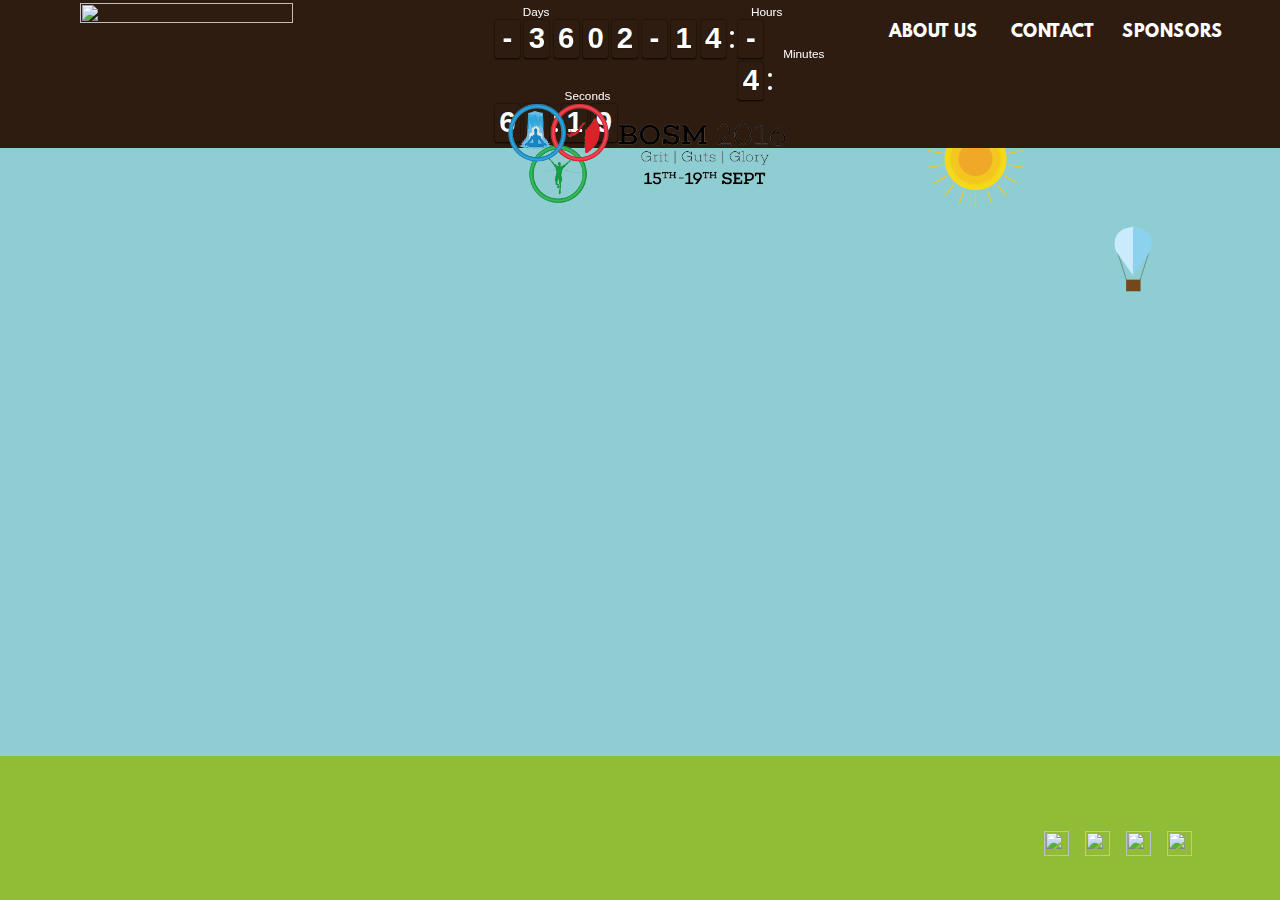
==== index.html @ 1c095a3c "compressing page data" ====
<html>

<head>
    <title>
        BOSM 2016 | GRIT GUT GLORY | BITS Pilani
    </title>

          
    <meta name="description" content="">
    <meta name="viewport" content="width=device-width">

    <meta name="robots" content="index, follow">
    <meta name="googlebot" content="index, follow">
    <meta http-equiv="content-language" content="EN">
    <meta name="copyright" content="Copyright © 2016 Department Of Visual Media, BITS Pilani">
    <meta name="author" content="Department Of Visual Media, BITS Pilani">
    <meta name="email" content="dvm@bits-bits.org">
    <meta name="rating" content="general">
    <meta name="distribution" content="Global">
    <meta name="revisit-after" content="2 days">

    <meta property="og:title" content="BOSM 2016 | International Sports Festival |BITS Pilani">
    <meta property="og:site_name" content="BOSM Intro">
    <meta property="og:url" content="http://www.bits-bosm.org/">
    <meta property="og:description" content="With the last year's edition
    witnessing phenomenal participation from colleges both from India and abroad,
    the 31st edition guarantees excitement well supplemented by floodlit matches
    in the evening and the unbridled enthusiasm of the crowds for highly
    competitive track and off-track events, in the true spirit of sportsmanship
    and camaraderie. 15th September - 19th September. BOSM 2016. Come, battle it
    out, with grit and guts, in pursuit of glory.">
    <meta property="og:image" content="http://www.bits-bosm.org/img/facebook32c.png">
    <meta property="og:type" content="website">


    <link rel="stylesheet" href="./css/style.css">
    <link rel="stylesheet" href="./css/flipclock.css">
    <link rel="shortcut icon" href="./img/favicon.ico" />
    <script type="text/javascript" src="./js/phaser.min.js"></script>
    <script type="text/javascript" src="https://cdnjs.cloudflare.com/ajax/libs/jquery/2.2.3/jquery.min.js"></script>
    <script type="text/javascript" src="./js/flipclock.min.js"></script>
</head>

<body>
    <div id="pageWrap">
        <div id="header">

            <div id="logoNav">
                <img id="logoWhite" src="./img/logoWhite.png">
            </div>
            <div id="countdown">
                <div id="clockWrap">
                    <div id="clock"></div>
                </div>
            </div>
            <div id="nav">
                <div id="about">
                    <p>ABOUT US</p>
                </div>
                <div id="contact">
                    <p>CONTACT</p>
                </div>
                <div id="sponsors">
                    <p>SPONSORS</p>
                </div>
            </div>


        </div>


        <div id="logoWrap">
            <img id="logo" src="./img/logo.png" alt="">
        </div>

        <img id="balloon" src="./img/balloon.svg" alt="">
        <div id="game">
        </div>
        <div id="bottomCover">
            <iframe id="fblike" src="https://www.facebook.com/plugins/like.php?href=https%3A%2F%2Fwww.facebook.com%2Fbosmbitspilani&amp;
            width=200&amp;layout=button_count&amp;action=like&amp;show_faces=false&amp;share=false&amp;
            height=21" scrolling="no" frameborder="0" id="fblike" allowTransparency="true"></iframe>

            <div id="social">
                <a href="http://bits-bosm.org/2015" target="_blank"><img id="bosm15" src="./img/bosm15white.png" onmouseover="this.src='./img/bosm15c.png'" onmouseout="this.src='./img/bosm15white.png'"></a>
                <a href="http://www.youtube.com/user/bitsbosm" target="_blank"><img id="yout" src="./img/youtube32.png" onmouseover="this.src='./img/youtube32c.png'" onmouseout="this.src='./img/youtube32.png'"></a>
                <a href="https://twitter.com/BOSM_BITSPilani" target="_blank"><img id="twt" src="./img/twitter32.png" onmouseover="this.src='./img/twitter32c.png'" onmouseout="this.src='./img/twitter32.png'"></a>
                <a href="https://www.facebook.com/bosmbitspilani" target="_blank"><img id="fb" src="./img/facebook32.png" onmouseover="this.src='./img/facebook32c.png'" onmouseout="this.src='./img/facebook32.png'"></a>
            </div>

        </div>
        <img id="sun" src="./img/sun.png" alt="">

    </div>




    <div id="contentWrap">
        <div class="back"></div>
        <div class="centerDiv">
            <div class="close">X</div>
            <div id="headWrap">
                <div id="headTitle">

                </div>
            </div>
            <div class="textArea">
                <div class="textWrap">
                </div>
            </div>
        </div>
    </div>
    <!-- <img id="timer" src="./img/timer.svg" alt=""> -->
    <script>
        // $("#contentWrap").hide();
        $("#about").click(function() {
            $("#headTitle").html("ABOUT US");
            $(".textWrap").html(' <h4 style="text-align:center;">"Courage is not the absence of fear. It is being afraid but being able to control that fear so that you are able to perform at your highest ability. That\'s what makes a champion."</h4> Because champions rise, champions fall, rise again, win it all. It is not about winning, it is about taking part and becoming your own potential.<br><br>The BITS Open Sports Meet, or BOSM, as all know it, is one of the largest student managed Sports fests of the country.<br>The four-day festival encompasses everything about sports.<br><br>Aimed at providing a platform to colleges from all over India to showcase their talents, promoting healthy competition, it gives attendees an opportunity to take part in a variety of sports and events.<br><br>With the last year\'s edition witnessing phenomenal participation from colleges both from India and abroad, the 31st edition guarantees excitement well supplemented by floodlit matches in the evening and the unbridled enthusiasm of the crowds for highly competitive track and off-track events, in the true spirit of sportsmanship and camaraderie.<br><br> 15th September - 19th September. BOSM 2016.<br><br>Come, battle it out, with grit and guts, in pursuit of glory.');
            $("#contentWrap").addClass('visible');
            $("#pageWrap").addClass('blur');
            $("#contentWrap .centerDiv").animate({
                top: '52%'
            }, 500);
        });

        $("#contact").click(function() {
            $("#headTitle").html("CONTACT");

            $("#contentWrap").addClass('visible');
            $(".textWrap").html('<ul class="subcategory"><li><b>For Correspondence and Registration</b><br>Karthik Maddipoti<br>+91-8094040555<br>pcr@bits-bosm.org</li><li><b>Sports Secretary</b><br>Zalak Shah<br>+91-8239823200<br>sportssecretary@bits-bosm.org</li></ul><ul class="subcategory"><li><b>For Scheduling and Events</b><br>Viraj Gandotra<br>+91-7728834719 <br>controls@bits-bosm.org</li><li><b>Joint Sports Secretary</b><br>Aditya Joshi<br>+91-9783099689<br>joshi@bits-bosm.org</li></ul><ul class="subcategory"><li><b>For Reception and Accommodation:</b><br>Shonhit Trehan<br>+91-8503855851<br>recnacc@bits-bosm.org</li><li><b>Joint Sports Secretary</b><br>Rushil Handa<br>+91-8107134586<br>rushil@bits-bosm.org </li></ul><ul class="subcategory"><li><b>For Sponsorship and Marketing</b><br>Arnav Anand<br>+91-9929014797<br>sponsorship@bits-bosm.org</li><li><b>Joint Sports Secretary</b><br>Malvika Paliwal<br>+91-7737801664<br>malvika@bits-bosm.org</li></ul><ul class="subcategory"><li><b>For Website Related Queries</b><br>webmaster@bits-bosm.org</li></ul>');
            $("#pageWrap").addClass('blur');
            $("#contentWrap .centerDiv").animate({
                top: '52%'
            }, 500);
        });



        $("#sponsors").click(function() {
            $("#headTitle").html("SPONSORS");

            $("#contentWrap").addClass('visible');
            $(".textWrap").html('<br><h4><a href="./BOSM Brochure-2016.pdf" target="_blank">Click to view Brochure of BOSM 2016</a></h4><br><a href="./BOSM Brochure-2016.pdf#page=23" target="_blank">Click to view Previous Sponsors</a>');
            $("#pageWrap").addClass('blur');
            $("#contentWrap .centerDiv").animate({
                top: '52%'
            }, 500);
        });
        $(".close,.back").click(function() {

            $(".centerDiv").animate({
                top: '50%',
            }, 500);
            setTimeout(function() {
                $("#contentWrap").removeClass('visible');
            }, 500);
            $("#pageWrap").removeClass('blur');

        })
    </script>

    <script src="./js/game.js"></script>
    <!-- <script src="./js/timer.js"></script> -->
    <script>
        var clock;

        $(document).ready(function() {
            var currentDate = new Date();
            var futureDate = new Date(2016, 8, 15);
            var diff = futureDate.getTime() / 1000 - currentDate.getTime() / 1000;
            clock = $('#clock').FlipClock(diff, {
                clockFace: 'DailyCounter',
                countdown: true
            });
        });
    </script>
</body>

</html>
---- css/style.css ----
@font-face {
    font-family: Lato;
    src: url(./Lato-Regular.ttf);
}
@font-face {
    font-family: League-Spartan;
    src: url(./leaguespartan-bold.ttf);
}
body {
    margin: 0;
    background-color: #8ECDD2;
    /* background-image: url(../img/ground.svg); */
    /* background-size:100vw 100vh; */
    
    overflow-x: hidden;
    background-repeat: no-repeat;
    /* background-origin: padding-box; */
    
    background-position: center top;
}
img {
    position: absolute;
    /* width:100%; */
}
a {
    text-decoration: none;
    color: black;
}
canvas {
    margin: 0;
}
#header {
    /* background: url(../img/timer.svg);
	background-position: center top;
	background-size: cover; */
    
    position: absolute;
    /* display:inline; */
    
    z-index: 21;
    top: 0;
    left: 0;
    display: block;
    width: 100%;
    /* padding: 10px 20px; */
    
    margin: 0;
    padding: 0.7em 0;
    background: rgb(47, 28, 16);
    /* background-image:url(../img/screws.svg); */
    
    background-repeat: no-repeat;
    background-position: center center;
    /* background- */
    /* height:auto; */
}
#logoNav {
    position: absolute;
    left: 5em;
    top: 0px;
    margin: 3px 0;
    width: 213px;
}
#logoWhite {
    width: 100%;
    position: relative;
    float: left;
    /* margin: 0 auto; */
    
    display: block;
    /* padding-top:22px; */
}
#logoWrap {
    position: absolute;
    top: 10%;
    width: 100vw;
    left: 0;
}
#logo {
    position: relative;
    display: block;
    margin: 0 auto;
    left: 0;
    z-index: 100;
    width: 300px;
}
#pageWrap {
    transition: filter 0.4s;
    -webkit-transition: -webkit-filter 0.4s;
    -moz-transition: -moz-filter 0.4s;
    -o-transition: -o-filter 0.4s;
}
.blur {
    -webkit-filter: blur(1.1px);
}
#contentWrap {
    opacity: 0;
    top: 0;
    left: 0;
    display: block;
    z-index: 1000;
    /* position: absolute; */
    /* background:rgba(0,0,0,0.5); */
    
    height: 100%;
    /* 
	transition: all 0.2s;
	-webkit-transition: all 0.2s;
	-moz-transition: all 0.2s;
	-o-transition: all 0.2s; */
    /* position: ; */
}
.visible {
    opacity: 1 !important;
}
.back {
    position: absolute;
    top: 0;
    left: 0;
    z-index: 100;
    width: 100vw;
    height: 100vh;
    background: rgba(0, 0, 0, 0.5);
}
.centerDiv {
    position: relative;
    top: 50%;
    opacity: 0.9;
    transform: translateY(-50%);
    -webkit-transform: translateY(-50%);
    -moz-transform: translateY(-50%);
    -ms-transform: translateY(-50%);
    -o-transform: translateY(-50%);
    background: whitesmoke;
    width: 60%;
    height: 70%;
    margin: 0 auto;
    box-shadow: 0 0 20px 1px black;
    z-index: 100;
    /* overflow-y:scroll; */
}
#contentWrap p {
    z-index: 100;
}
#headWrap {
    height: 15%;
    width: 100%;
    background: rgb(221, 79, 78);
    /* #FF7273; */
}
#headTitle {
    display: block;
    position: relative;
    text-align: center;
    top: 33%;
    font-family: League-Spartan, sans-serif;
    color: white;
    font-size: 1.25em;
    /* text-shadow: 20px 10px 10px white; */
}
.close {
    cursor: pointer;
    position: absolute;
    font-family: Lato, sans-serif;
    color: white;
    font-weight: bold;
    top: -6%;
    /* font-size:1.15em; */
    
    right: 0.5%;
    text-shadow: 0 0 5px black;
}
.textArea {
    position: relative;
    overflow-y: scroll;
    height: 70%;
}
.textWrap {
    position: absolute;
    width: 85%;
    left: 8%;
    overflow: hidden;
    font-family: Lato, sans-serif;
    text-align: center;
}
.subcategory {
    list-style-type: none;
    margin-bottom: 10px;
    padding: 0;
}
.subcategory li {
    float: right;
    margin-right: 2%;
    width: 45%;
    margin-left: 3%;
    margin-bottom: 15px;
}
/* #textWrap h3{
	text-align:center;
}

#textWrap p{
	text-align:left;
} */

#nav {
    position: absolute;
    top: 0;
    padding: 0em 0;
    right: 3em;
    margin: 0;
    height: 100%;
    width: 28%;
}
#nav div {
    cursor: pointer;
    display: inline;
    /* border-radius:2px; */
    
    float: left;
    font-family: League-Spartan, sans-serif;
    color: white;
    vertical-align: middle;
    /* padding:0.2em 1em; */
    
    margin: 14px 0;
    transition: background 0.3s, color 0.3s;
    width: 33.33%;
    text-align: center;
}
#nav div p {
    margin: 8.5px 5px;
}
#nav div:hover {
    background: white;
    color: rgb(47, 28, 16);
    /* box-shadow:0 0 5px 2px rgb(47, 28, 16) inset ; */
}
#countdown {
    width: 100vw;
}
#clockWrap {
    width: 50%;
    margin: 0 auto;
}
#clock {
    /* display:block; */
    /* 
	width:0vw;
	position: relative; */
    
    margin: 0 auto;
    zoom: 0.42;
    top: 17px;
    width: 700.930053710938px;
    /* margin:0 auto; */
    /* left:9%; */
    /* background:#333; */
}
/* #countdown canvas{
	width:180px;
	background:url(../img/screws.svg);
	padding: 0 3px;
	display:block;
	position: relative;
	margin:0 auto;
} */

#game {
    position: absolute;
    bottom: 10%;
    left: 0;
    width: 100vw;
    height: auto;
    z-index: 10;
}
#bottomCover {
    position: absolute;
    bottom: 0;
    width: 100vw;
    height: 16%;
    background: #91BC36;
    /* z-index:-1; */
}
/* 

 #timer{
	width:100vw;
	top:-1%;
	left:0;
	z-index:20;
} 
 */

#sun {
    right: 20%;
    top: 12%;
    /* width: 8%; */
    z-index: 20;
    transform-origin: 50% 50%;
    -webkit-transform-origin: 50% 50%;
    -moz-transform-origin: 50% 50%;
    -o-transform-origin: 50% 50%;
    -ms-transform-origin: 50% 50%;
    -ms-animation: rotate 20s linear infinite;
    -webkit-animation: rotate 20s linear infinite;
    -moz-animation: rotate 20s linear infinite;
    -o-animation: rotate 20s linear infinite;
    animation: rotate 20s linear infinite;
    -ms-animation: rotate 20s linear infinite;
}
.lowerZ {
    ;
}
@keyframes rotate {
    0% {
        transform: rotate(0deg);
    }
    100% {
        transform: rotate(360deg);
    }
}
@-webkit-keyframes rotate {
    0% {
        -webkit-transform: rotate(0deg);
    }
    100% {
        -webkit-transform: rotate(360deg);
    }
}
@-moz-keyframes rotate {
    0% {
        -moz-transform: rotate(0deg);
    }
    100% {
        -moz-transform: rotate(360deg);
    }
}
@-o-keyframes rotate {
    0% {
        -o-transform: rotate(0deg);
    }
    100% {
        -o-transform: rotate(360deg);
    }
}
@-ms-keyframes rotate {
    0% {
        -ms-transform: rotate(0deg);
    }
    100% {
        -ms-transform: rotate(360deg);
    }
}
#balloon {
    width: 3%;
    right: 10%;
    top: 25%;
    z-index: 50;
}
.textArea::-webkit-scrollbar {
    width: 5px;
    height: 5px;
}
.textArea::-webkit-scrollbar-button {
    width: 19px;
    height: 19px;
}
.textArea::-webkit-scrollbar-thumb {
    background: #dd4f4e;
    border: 0px none #ffffff;
    /* border-radius: 87px; */
}
.textArea::-webkit-scrollbar-thumb:hover {
    background: #ffffff;
}
.textArea::-webkit-scrollbar-thumb:active {
    background: #000000;
}
.textArea::-webkit-scrollbar-track {
    background: #f8eded;
    border: 0px none #ffffff;
    /* border-radius: 13px; */
}
.textArea::-webkit-scrollbar-track:hover {
    background: #666666;
}
.textArea::-webkit-scrollbar-track:active {
    background: #333333;
}
.textArea::-webkit-scrollbar-corner {
    background: transparent;
}
#fblike {
    position: relative;
    /* bottom: 18px; */
    
    z-index: 20;
    width: 85px;
    height: 21px;
    float: left;
    left: 5%;
    top: 53%;
}
#social {
    width: 180px;
    position: relative;
    right: 5%;
    float: right;
    height: 40px;
    top: 52%;
}
#social img {
    float: left;
    position: relative !important;
    z-index: 100;
    margin: 0 8px;
    height: 25px;
    -webkit-transition: -webkit-transform 0.8s;
    transition: transform 0.8s;
}
#social img:hover {
    -webkit-transform: scale(1.1, 1.1);
    transform: scale(1.1, 1.1);
}
@media screen and (max-width: 940px) {
    #header {
        background-position: 50% -20%;
    }
    #nav {
        position: relative;
        right: 0;
        left: 10%;
        width: 80%;
    }
    #logoNav {
        display: none;
    }
    #sun {
        top: 23%;
        width: 68px;
        height: auto;
    }
    #balloon {
        width: 27px;
        height: auto;
    }
    #logoWrap {
        top: 20%;
        width: 100vw;
        left: 0;
    }
    #logo {
        position: relative;
        display: block;
        margin: 0 auto;
        left: 0;
    }
}
@media screen and (max-width: 500px) {
    .subcategory li {
        width: 94%;
        margin-right: 3%;
        margin-left: 3%;
    }
    #sun {
        top: 21%;
        right: 13%;
    }
    #balloon {
        top: 35%;
    }
}
@media screen and (max-width: 700px) {
    #sun {
        display: none;
    }
}
@media screen and (max-width: 550px) {
    #clock {
        zoom: 0.3;
    }
}
@media screen and (max-width: 350px) {
    #nav div {
        font-size: 13px;
    }
}
---- css/flipclock.css ----
/* Get the bourbon mixin from http://bourbon.io */
/* Reset */
.flip-clock-wrapper * {
    -webkit-box-sizing: border-box;
    -moz-box-sizing: border-box;
    -ms-box-sizing: border-box;
    -o-box-sizing: border-box;
    box-sizing: border-box;
    -webkit-backface-visibility: hidden;
    -moz-backface-visibility: hidden;
    -ms-backface-visibility: hidden;
    -o-backface-visibility: hidden;
    backface-visibility: hidden;
}

.flip-clock-wrapper a {
  cursor: pointer;
  text-decoration: none;
  color: #ccc; }

.flip-clock-wrapper a:hover {
  color: #fff; }

.flip-clock-wrapper ul {
  list-style: none; }

.flip-clock-wrapper.clearfix:before,
.flip-clock-wrapper.clearfix:after {
  content: " ";
  display: table; }

.flip-clock-wrapper.clearfix:after {
  clear: both; }

.flip-clock-wrapper.clearfix {
  *zoom: 1; }

/* Main */
.flip-clock-wrapper {
  font: normal 11px "Helvetica Neue", Helvetica, sans-serif;
  -webkit-user-select: none; }

.flip-clock-meridium {
  background: none !important;
  box-shadow: 0 0 0 !important;
  font-size: 36px !important; }

.flip-clock-meridium a { color: #313333; }

.flip-clock-wrapper {
  text-align: center;
  position: relative;
  width: 100%;
  margin: 1em;
}

.flip-clock-wrapper:before,
.flip-clock-wrapper:after {
    content: " "; /* 1 */
    display: table; /* 2 */
}
.flip-clock-wrapper:after {
    clear: both;
}

/* Skeleton */
.flip-clock-wrapper ul {
  position: relative;
  float: left;
  margin: 5px;
  width: 60px;
  height: 90px;
  font-size: 80px;
  font-weight: bold;
  line-height: 87px;
  border-radius: 6px;
  background: #000;
}

.flip-clock-wrapper ul li {
  z-index: 1;
  position: absolute;
  left: 0;
  top: 0;
  width: 100%;
  height: 100%;
  line-height: 87px;
  text-decoration: none !important;
}

.flip-clock-wrapper ul li:first-child {
  z-index: 2; }

.flip-clock-wrapper ul li a {
  display: block;
  height: 100%;
  -webkit-perspective: 200px;
  -moz-perspective: 200px;
  perspective: 200px;
  margin: 0 !important;
  overflow: visible !important;
  cursor: default !important; }

.flip-clock-wrapper ul li a div {
  z-index: 1;
  position: absolute;
  left: 0;
  width: 100%;
  height: 50%;
  font-size: 80px;
  overflow: hidden; 
  outline: 1px solid transparent; }

.flip-clock-wrapper ul li a div .shadow {
  position: absolute;
  width: 100%;
  height: 100%;
  z-index: 2; }

.flip-clock-wrapper ul li a div.up {
  -webkit-transform-origin: 50% 100%;
  -moz-transform-origin: 50% 100%;
  -ms-transform-origin: 50% 100%;
  -o-transform-origin: 50% 100%;
  transform-origin: 50% 100%;
  top: 0; }

.flip-clock-wrapper ul li a div.up:after {
  content: "";
  position: absolute;
  top: 44px;
  left: 0;
  z-index: 5;
  width: 100%;
  height: 3px;
  background-color: #000;
  background-color: rgba(0, 0, 0, 0.4); }

.flip-clock-wrapper ul li a div.down {
  -webkit-transform-origin: 50% 0;
  -moz-transform-origin: 50% 0;
  -ms-transform-origin: 50% 0;
  -o-transform-origin: 50% 0;
  transform-origin: 50% 0;
  bottom: 0;
  border-bottom-left-radius: 6px;
  border-bottom-right-radius: 6px;
}

.flip-clock-wrapper ul li a div div.inn {
  position: absolute;
  left: 0;
  z-index: 1;
  width: 100%;
  height: 200%;
  color: white;
  text-shadow: 0 1px 2px #000;
  text-align: center;
  background-color: rgb(47, 28, 16);
  border-radius: 6px;
  font-size: 70px; }

.flip-clock-wrapper ul li a div.up div.inn {
  top: 0; }

.flip-clock-wrapper ul li a div.down div.inn {
  bottom: 0; }

/* PLAY */
.flip-clock-wrapper ul.play li.flip-clock-before {
  z-index: 3; }

.flip-clock-wrapper .flip {   box-shadow: 0 2px 5px rgba(0, 0, 0, 0.9); }

.flip-clock-wrapper ul.play li.flip-clock-active {
  -webkit-animation: asd 0.5s 0.5s linear both;
  -moz-animation: asd 0.5s 0.5s linear both;
  animation: asd 0.5s 0.5s linear both;
  z-index: 5; }

.flip-clock-divider {
  float: left;
  display: inline-block;
  position: relative;
  width: 20px;
  height: 100px; }

.flip-clock-divider:first-child {
  width: 0; }

.flip-clock-dot {
  display: block;
  background: white;
  width: 10px;
  height: 10px;
  position: absolute;
  border-radius: 50%;
  /* box-shadow: 0 0 5px rgba(0, 0, 0, 0.5); */
  left: 5px; }

.flip-clock-divider .flip-clock-label {
  position: absolute;
  top: -1.1em;
  right: -86px;
  font-size:28px;
  color: white;
  font-family:Lato,sans-serif;
  text-shadow: none; }
.flip-clock-divider.days .flip-clock-label {
  right: -135px; }

  .flip-clock-divider.hours .flip-clock-label {
  right: -110px; }

.flip-clock-divider.minutes .flip-clock-label {
  right: -120px; }

.flip-clock-divider.seconds .flip-clock-label {
  right: -120px; }


.flip-clock-dot.top {
  top: 30px; }

.flip-clock-dot.bottom {
  bottom: 30px; }

@-webkit-keyframes asd {
  0% {
    z-index: 2; }

  20% {
    z-index: 4; }

  100% {
    z-index: 4; } }

@-moz-keyframes asd {
  0% {
    z-index: 2; }

  20% {
    z-index: 4; }

  100% {
    z-index: 4; } }

@-o-keyframes asd {
  0% {
    z-index: 2; }

  20% {
    z-index: 4; }

  100% {
    z-index: 4; } }

@keyframes asd {
  0% {
    z-index: 2; }

  20% {
    z-index: 4; }

  100% {
    z-index: 4; } }

.flip-clock-wrapper ul.play li.flip-clock-active .down {
  z-index: 2;
  -webkit-animation: turn 0.5s 0.5s linear both;
  -moz-animation: turn 0.5s 0.5s linear both;
  animation: turn 0.5s 0.5s linear both; }

@-webkit-keyframes turn {
  0% {
    -webkit-transform: rotateX(90deg); }

  100% {
    -webkit-transform: rotateX(0deg); } }

@-moz-keyframes turn {
  0% {
    -moz-transform: rotateX(90deg); }

  100% {
    -moz-transform: rotateX(0deg); } }

@-o-keyframes turn {
  0% {
    -o-transform: rotateX(90deg); }

  100% {
    -o-transform: rotateX(0deg); } }

@keyframes turn {
  0% {
    transform: rotateX(90deg); }

  100% {
    transform: rotateX(0deg); } }

.flip-clock-wrapper ul.play li.flip-clock-before .up {
  z-index: 2;
  -webkit-animation: turn2 0.5s linear both;
  -moz-animation: turn2 0.5s linear both;
  animation: turn2 0.5s linear both; }

@-webkit-keyframes turn2 {
  0% {
    -webkit-transform: rotateX(0deg); }

  100% {
    -webkit-transform: rotateX(-90deg); } }

@-moz-keyframes turn2 {
  0% {
    -moz-transform: rotateX(0deg); }

  100% {
    -moz-transform: rotateX(-90deg); } }

@-o-keyframes turn2 {
  0% {
    -o-transform: rotateX(0deg); }

  100% {
    -o-transform: rotateX(-90deg); } }

@keyframes turn2 {
  0% {
    transform: rotateX(0deg); }

  100% {
    transform: rotateX(-90deg); } }

.flip-clock-wrapper ul li.flip-clock-active {
  z-index: 3; }

/* SHADOW */
.flip-clock-wrapper ul.play li.flip-clock-before .up .shadow {
  background: -moz-linear-gradient(top, rgba(0, 0, 0, 0.1) 0%, black 100%);
  background: -webkit-gradient(linear, left top, left bottom, color-stop(0%, rgba(0, 0, 0, 0.1)), color-stop(100%, black));
  background: linear, top, rgba(0, 0, 0, 0.1) 0%, black 100%;
  background: -o-linear-gradient(top, rgba(0, 0, 0, 0.1) 0%, black 100%);
  background: -ms-linear-gradient(top, rgba(0, 0, 0, 0.1) 0%, black 100%);
  background: linear, to bottom, rgba(0, 0, 0, 0.1) 0%, black 100%;
  -webkit-animation: show 0.5s linear both;
  -moz-animation: show 0.5s linear both;
  animation: show 0.5s linear both; }

.flip-clock-wrapper ul.play li.flip-clock-active .up .shadow {
  background: -moz-linear-gradient(top, rgba(0, 0, 0, 0.1) 0%, black 100%);
  background: -webkit-gradient(linear, left top, left bottom, color-stop(0%, rgba(0, 0, 0, 0.1)), color-stop(100%, black));
  background: linear, top, rgba(0, 0, 0, 0.1) 0%, black 100%;
  background: -o-linear-gradient(top, rgba(0, 0, 0, 0.1) 0%, black 100%);
  background: -ms-linear-gradient(top, rgba(0, 0, 0, 0.1) 0%, black 100%);
  background: linear, to bottom, rgba(0, 0, 0, 0.1) 0%, black 100%;
  -webkit-animation: hide 0.5s 0.3s linear both;
  -moz-animation: hide 0.5s 0.3s linear both;
  animation: hide 0.5s 0.3s linear both; }

/*DOWN*/
.flip-clock-wrapper ul.play li.flip-clock-before .down .shadow {
  background: -moz-linear-gradient(top, black 0%, rgba(0, 0, 0, 0.1) 100%);
  background: -webkit-gradient(linear, left top, left bottom, color-stop(0%, black), color-stop(100%, rgba(0, 0, 0, 0.1)));
  background: linear, top, black 0%, rgba(0, 0, 0, 0.1) 100%;
  background: -o-linear-gradient(top, black 0%, rgba(0, 0, 0, 0.1) 100%);
  background: -ms-linear-gradient(top, black 0%, rgba(0, 0, 0, 0.1) 100%);
  background: linear, to bottom, black 0%, rgba(0, 0, 0, 0.1) 100%;
  -webkit-animation: show 0.5s linear both;
  -moz-animation: show 0.5s linear both;
  animation: show 0.5s linear both; }

.flip-clock-wrapper ul.play li.flip-clock-active .down .shadow {
  background: -moz-linear-gradient(top, black 0%, rgba(0, 0, 0, 0.1) 100%);
  background: -webkit-gradient(linear, left top, left bottom, color-stop(0%, black), color-stop(100%, rgba(0, 0, 0, 0.1)));
  background: linear, top, black 0%, rgba(0, 0, 0, 0.1) 100%;
  background: -o-linear-gradient(top, black 0%, rgba(0, 0, 0, 0.1) 100%);
  background: -ms-linear-gradient(top, black 0%, rgba(0, 0, 0, 0.1) 100%);
  background: linear, to bottom, black 0%, rgba(0, 0, 0, 0.1) 100%;
  -webkit-animation: hide 0.5s 0.3s linear both;
  -moz-animation: hide 0.5s 0.3s linear both;
  animation: hide 0.5s 0.2s linear both; }

@-webkit-keyframes show {
  0% {
    opacity: 0; }

  100% {
    opacity: 1; } }

@-moz-keyframes show {
  0% {
    opacity: 0; }

  100% {
    opacity: 1; } }

@-o-keyframes show {
  0% {
    opacity: 0; }

  100% {
    opacity: 1; } }

@keyframes show {
  0% {
    opacity: 0; }

  100% {
    opacity: 1; } }

@-webkit-keyframes hide {
  0% {
    opacity: 1; }

  100% {
    opacity: 0; } }

@-moz-keyframes hide {
  0% {
    opacity: 1; }

  100% {
    opacity: 0; } }

@-o-keyframes hide {
  0% {
    opacity: 1; }

  100% {
    opacity: 0; } }

@keyframes hide {
  0% {
    opacity: 1; }

  100% {
    opacity: 0; } }
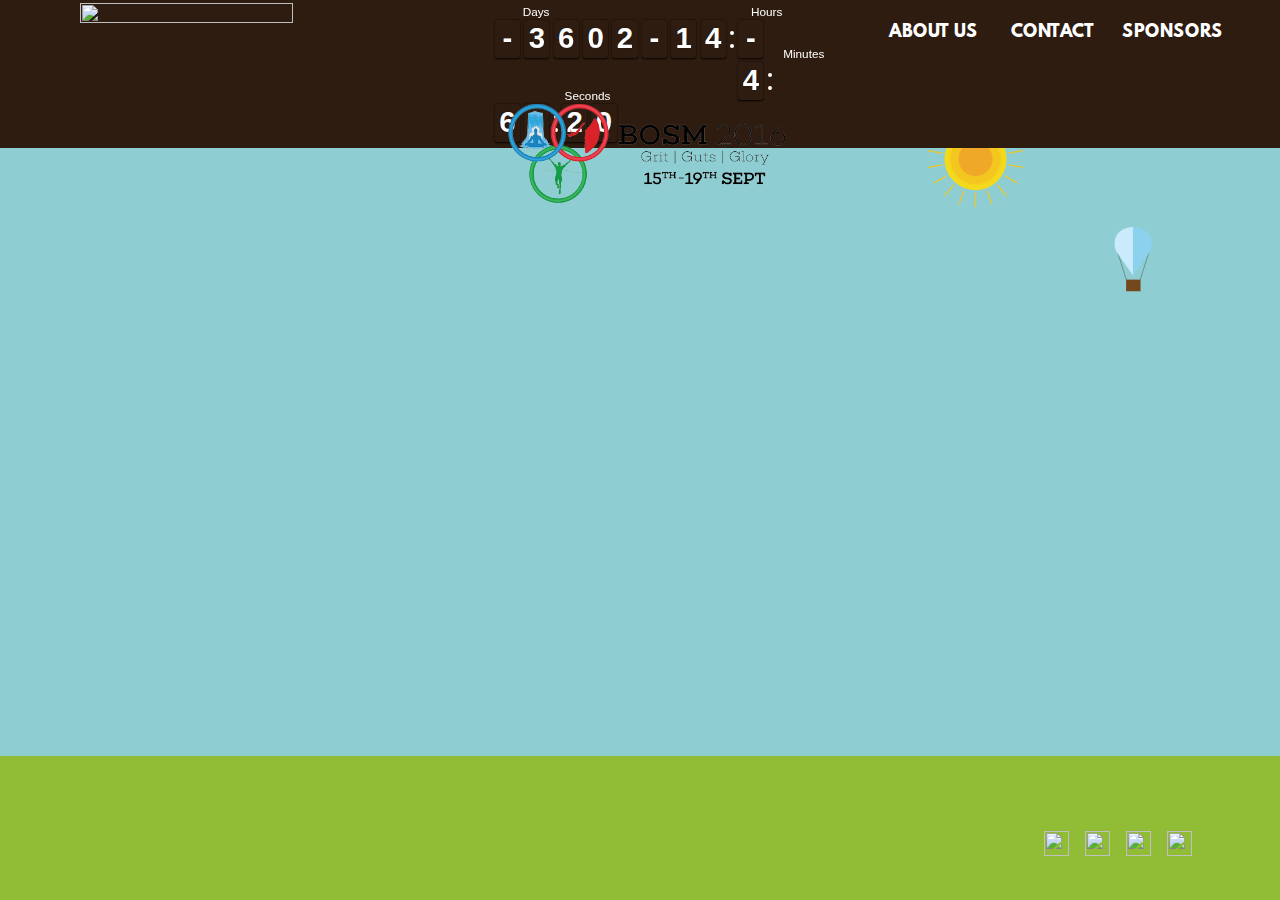
==== commit 0afdc2f0: "instruction display fix" ====
--- a/index.html
+++ b/index.html
@@ -21,7 +21,7 @@
 
     <meta property="og:title" content="BOSM 2016 | International Sports Festival |BITS Pilani">
     <meta property="og:site_name" content="BOSM Intro">
-    <meta property="og:url" content="http://www.bits-bosm.org/">
+    <meta property="ogx:url" content="http://www.bits-bosm.org/">
     <meta property="og:description" content="With the last year's edition
     witnessing phenomenal participation from colleges both from India and abroad,
     the 31st edition guarantees excitement well supplemented by floodlit matches
@@ -37,7 +37,7 @@
     <link rel="stylesheet" href="./css/flipclock.css">
     <link rel="shortcut icon" href="./img/favicon.ico" />
     <script type="text/javascript" src="./js/phaser.min.js"></script>
-    <script type="text/javascript" src="https://cdnjs.cloudflare.com/ajax/libs/jquery/2.2.3/jquery.min.js"></script>
+    <script src="./js/jquery.min.js"></script>
     <script type="text/javascript" src="./js/flipclock.min.js"></script>
 </head>
 
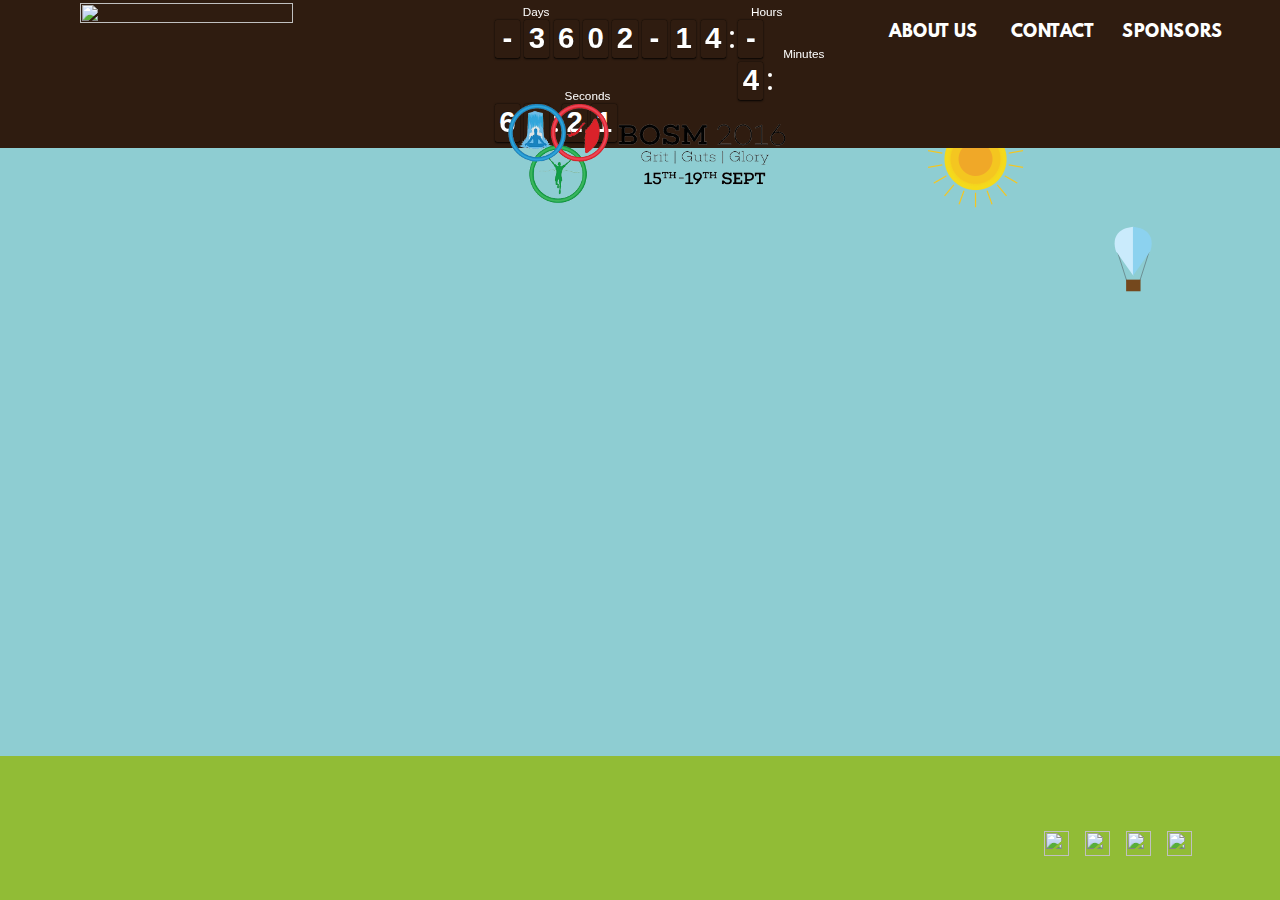
==== commit c138617b: "corrected pdf link" ====
--- a/index.html
+++ b/index.html
@@ -141,7 +141,7 @@
             $("#headTitle").html("SPONSORS");
 
             $("#contentWrap").addClass('visible');
-            $(".textWrap").html('<br><h4><a href="./BOSM Brochure-2016.pdf" target="_blank">Click to view Brochure of BOSM 2016</a></h4><br><a href="./BOSM Brochure-2016.pdf#page=23" target="_blank">Click to view Previous Sponsors</a>');
+            $(".textWrap").html('<br><h4><a href="./bosm-brochure-2016.pdf" target="_blank">Click to view Brochure of BOSM 2016</a></h4><br><a href="./bosm-brochure-2016.pdf#page=23" target="_blank">Click to view Previous Sponsors</a>');
             $("#pageWrap").addClass('blur');
             $("#contentWrap .centerDiv").animate({
                 top: '52%'
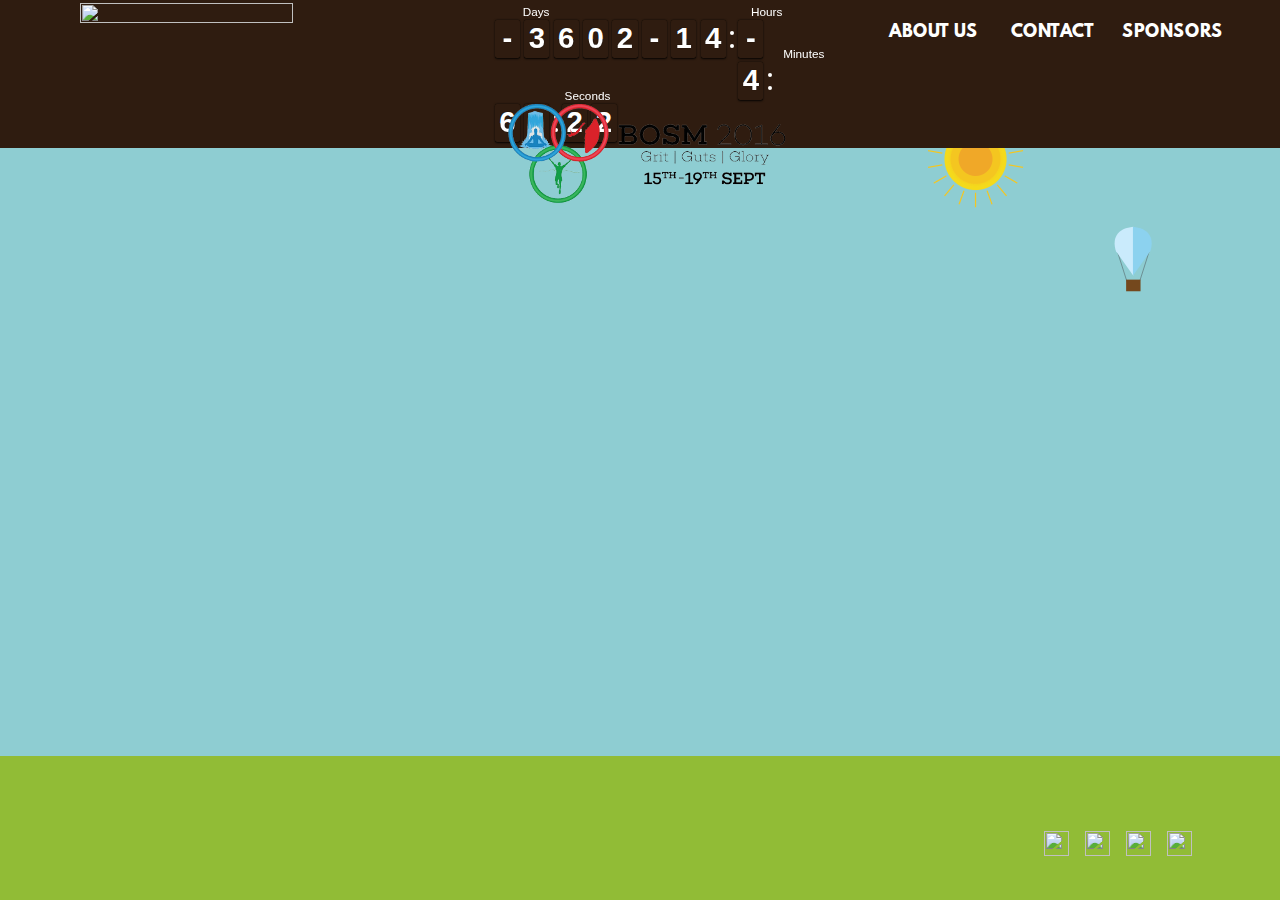
==== commit b3bdd79e: "added loader" ====
--- a/index.html
+++ b/index.html
@@ -6,7 +6,13 @@
     </title>
 
           
-    <meta name="description" content="">
+    <meta name="description" content="With the last year's edition
+    witnessing phenomenal participation from colleges both from India and abroad,
+    the 31st edition guarantees excitement well supplemented by floodlit matches
+    in the evening and the unbridled enthusiasm of the crowds for highly
+    competitive track and off-track events, in the true spirit of sportsmanship
+    and camaraderie. 15th September - 19th September. BOSM 2016. Come, battle it
+    out, with grit and guts, in pursuit of glory.">
     <meta name="viewport" content="width=device-width">
 
     <meta name="robots" content="index, follow">
@@ -29,7 +35,7 @@
     competitive track and off-track events, in the true spirit of sportsmanship
     and camaraderie. 15th September - 19th September. BOSM 2016. Come, battle it
     out, with grit and guts, in pursuit of glory.">
-    <meta property="og:image" content="http://www.bits-bosm.org/img/facebook32c.png">
+    <meta property="og:image" content="http://www.bits-bosm.org/img/ogimage.jpg">
     <meta property="og:type" content="website">
 
 
@@ -41,7 +47,10 @@
     <script type="text/javascript" src="./js/flipclock.min.js"></script>
 </head>
 
-<body>
+<body  onload="loader()" >
+    <div id="cover" class="cover">
+        <img src="./img/loading.gif" id="loader" class="loader"/>
+    </div>
     <div id="pageWrap">
         <div id="header">
 
@@ -82,7 +91,7 @@
             height=21" scrolling="no" frameborder="0" id="fblike" allowTransparency="true"></iframe>
 
             <div id="social">
-                <a href="http://bits-bosm.org/2015" target="_blank"><img id="bosm15" src="./img/bosm15white.png" onmouseover="this.src='./img/bosm15c.png'" onmouseout="this.src='./img/bosm15white.png'"></a>
+                <a href="http://bits-bosm.org/2015main" target="_blank"><img id="bosm15" src="./img/bosm15white.png" onmouseover="this.src='./img/bosm15c.png'" onmouseout="this.src='./img/bosm15white.png'"></a>
                 <a href="http://www.youtube.com/user/bitsbosm" target="_blank"><img id="yout" src="./img/youtube32.png" onmouseover="this.src='./img/youtube32c.png'" onmouseout="this.src='./img/youtube32.png'"></a>
                 <a href="https://twitter.com/BOSM_BITSPilani" target="_blank"><img id="twt" src="./img/twitter32.png" onmouseover="this.src='./img/twitter32c.png'" onmouseout="this.src='./img/twitter32.png'"></a>
                 <a href="https://www.facebook.com/bosmbitspilani" target="_blank"><img id="fb" src="./img/facebook32.png" onmouseover="this.src='./img/facebook32c.png'" onmouseout="this.src='./img/facebook32.png'"></a>
@@ -113,6 +122,13 @@
     </div>
     <!-- <img id="timer" src="./img/timer.svg" alt=""> -->
     <script>
+
+         function loader()
+        {
+          $('#cover').css({"display":"none"});
+        }
+
+
         // $("#contentWrap").hide();
         $("#about").click(function() {
             $("#headTitle").html("ABOUT US");
@@ -174,6 +190,10 @@
                 countdown: true
             });
         });
+
+        // $(document).bind("contextmenu",function(e) {
+        //     e.preventDefault();
+        // });
     </script>
 </body>
 
--- a/css/style.css
+++ b/css/style.css
@@ -29,6 +29,28 @@
 canvas {
     margin: 0;
 }
+
+
+.cover {    
+            position: absolute;
+            top: 0%;
+            left: 0%;
+            width: 100%;
+            height: 100%;
+            background-color: rgb(226,228,230);
+            z-index:2001;
+            text-align: center;
+            
+        }
+
+.loader
+{
+    position: absolute;
+    width: 500px;
+    left: calc(50% - 250px);
+    top:10%;
+}
+
 #header {
     /* background: url(../img/timer.svg);
 	background-position: center top;
@@ -485,4 +507,20 @@
     #nav div {
         font-size: 13px;
     }
+}
+
+@media screen and (max-width: 700px) {
+    #logo{
+        width:30%;
+    }
+}
+
+@media screen and (max-width: 400px) {
+    #logo{
+        width:40%;
+    }
+
+    .centerDiv{
+        width:85%;
+    }
 }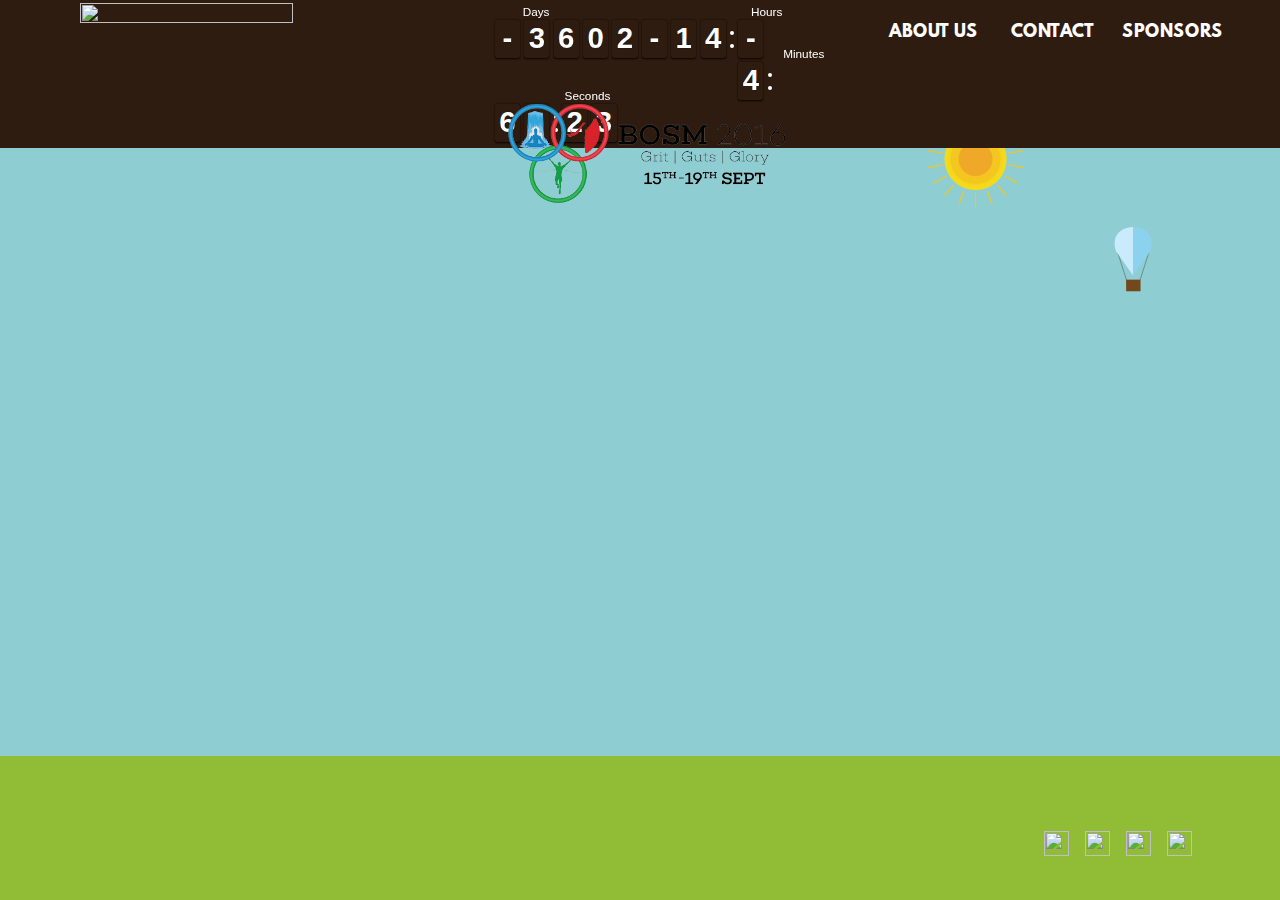
==== commit 0bceeb4c: "updated analytics" ====
--- a/index.html
+++ b/index.html
@@ -5,7 +5,7 @@
         BOSM 2016 | GRIT GUT GLORY | BITS Pilani
     </title>
 
-          
+
     <meta name="description" content="With the last year's edition
     witnessing phenomenal participation from colleges both from India and abroad,
     the 31st edition guarantees excitement well supplemented by floodlit matches
@@ -42,7 +42,7 @@
     <link rel="stylesheet" href="./css/style.css">
     <link rel="stylesheet" href="./css/flipclock.css">
     <link rel="shortcut icon" href="./img/favicon.ico" />
-    <script type="text/javascript" src="./js/phaser.min.js"></script>
+    <script type="text/javascript" src="./js/phaser-arcade-physics.min.js"></script>
     <script src="./js/jquery.min.js"></script>
     <script type="text/javascript" src="./js/flipclock.min.js"></script>
 </head>
@@ -191,10 +191,26 @@
             });
         });
 
+        setTimeout(function(){
+
+        console.clear();
+
+        console.log('%c  Developers: Partho Sarthi,Pulkit Aggarwal  ','background: #450f78; color: #fff');
+        },2000);
+
+        //Google analytics
+        (function(i,s,o,g,r,a,m){i['GoogleAnalyticsObject']=r;i[r]=i[r]||function(){
+        (i[r].q=i[r].q||[]).push(arguments)},i[r].l=1*new Date();a=s.createElement(o),
+        m=s.getElementsByTagName(o)[0];a.async=1;a.src=g;m.parentNode.insertBefore(a,m)
+        })(window,document,'script','https://www.google-analytics.com/analytics.js','ga');
+
+        ga('create', 'UA-9546354-1', 'auto');
+        ga('send', 'pageview');
+
         // $(document).bind("contextmenu",function(e) {
         //     e.preventDefault();
         // });
     </script>
 </body>
 
-</html>+</html>
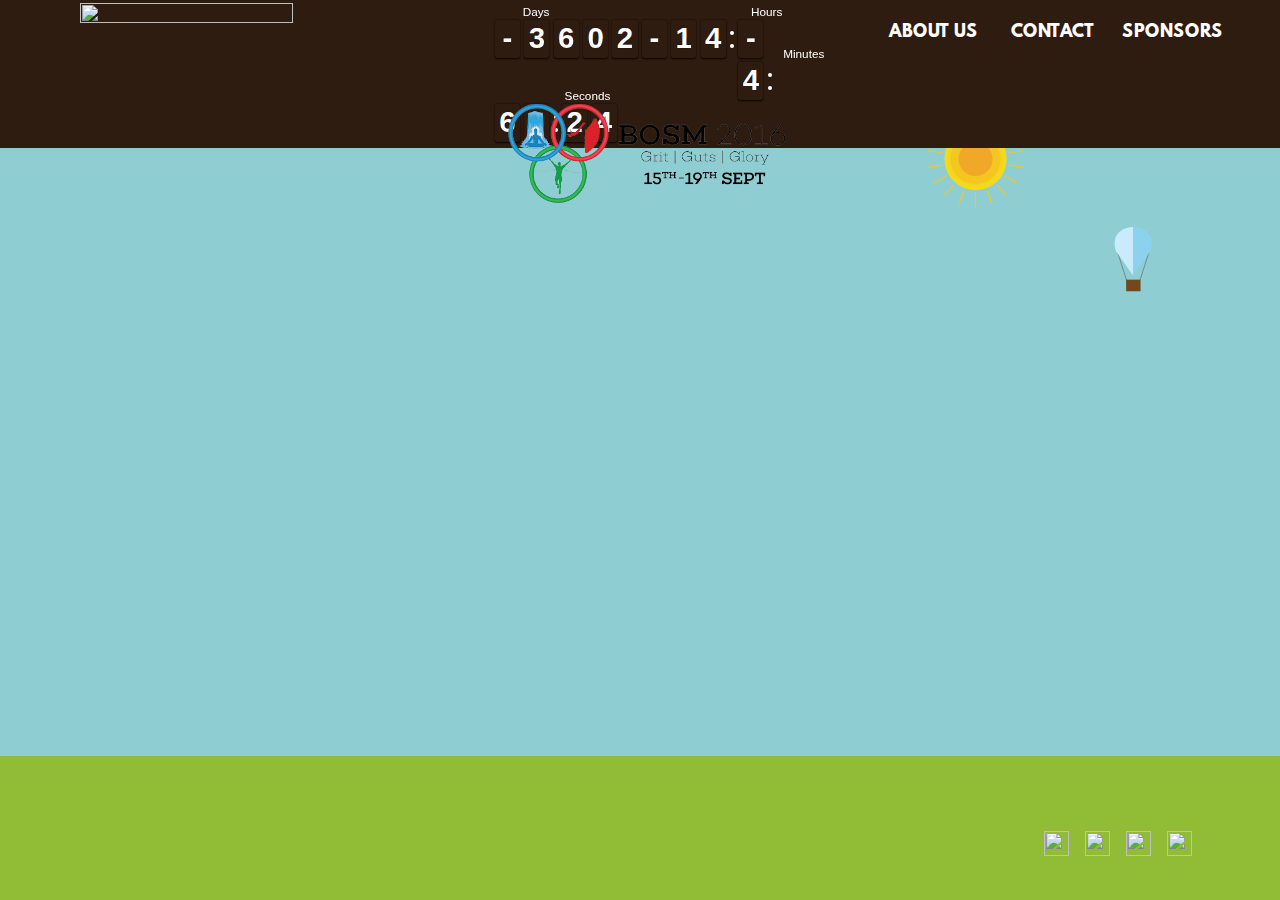
==== commit a72d243c: "test integration with slack" ====
--- a/index.html
+++ b/index.html
@@ -2,7 +2,7 @@
 
 <head>
     <title>
-        BOSM 2016 | GRIT GUT GLORY | BITS Pilani
+        BOSM 2016 | GRIT GUTS GLORY | BITS Pilani
     </title>
 
 
@@ -35,7 +35,7 @@
     competitive track and off-track events, in the true spirit of sportsmanship
     and camaraderie. 15th September - 19th September. BOSM 2016. Come, battle it
     out, with grit and guts, in pursuit of glory.">
-    <meta property="og:image" content="http://www.bits-bosm.org/img/ogimage.jpg">
+    <meta property="og:image" content="http://www.bits-bosm.org/img/ogimage.png">
     <meta property="og:type" content="website">
 
 
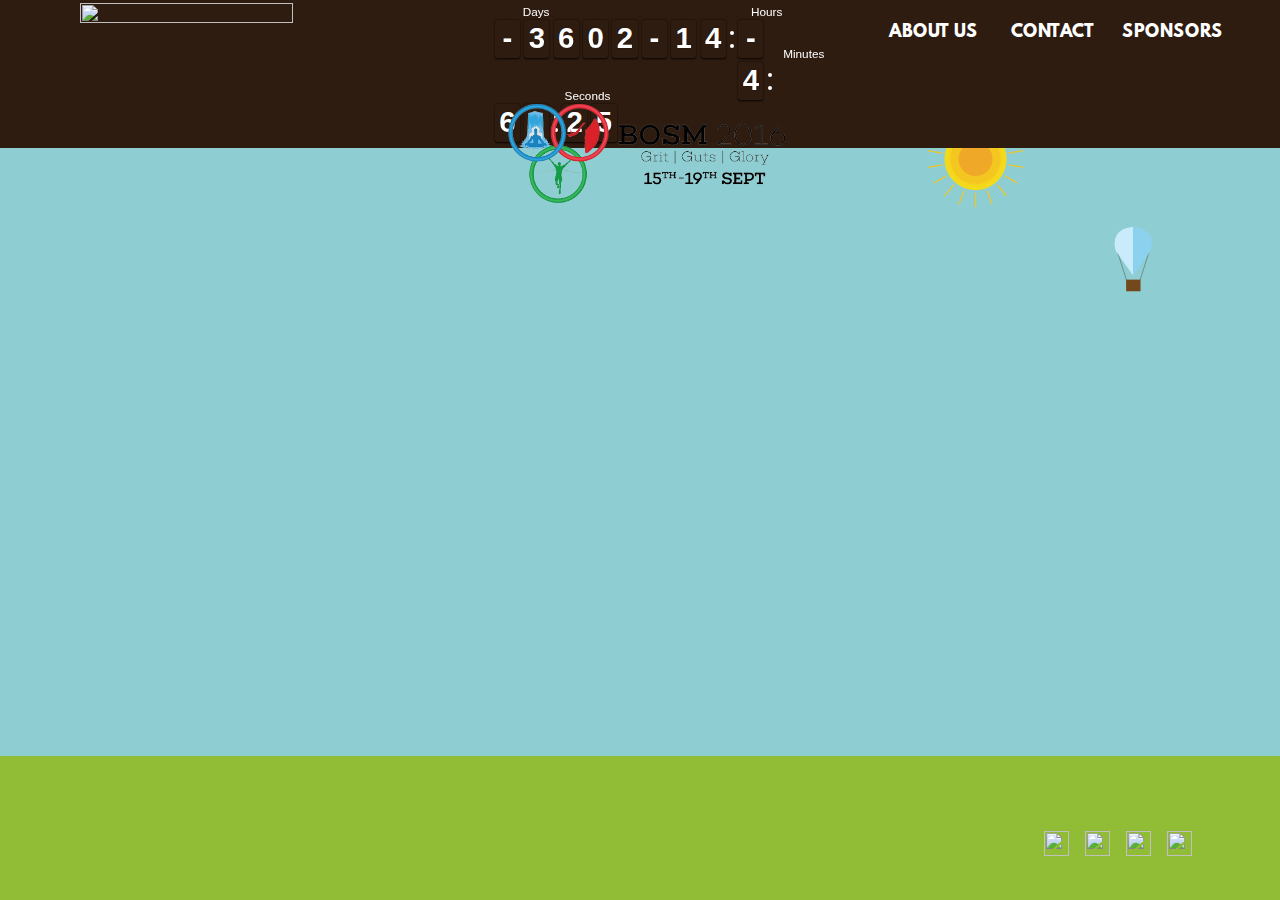
==== commit 45448986: "pcr contact" ====
--- a/index.html
+++ b/index.html
@@ -144,7 +144,7 @@
             $("#headTitle").html("CONTACT");
 
             $("#contentWrap").addClass('visible');
-            $(".textWrap").html('<ul class="subcategory"><li><b>For Correspondence and Registration</b><br>Karthik Maddipoti<br>+91-8094040555<br>pcr@bits-bosm.org</li><li><b>Sports Secretary</b><br>Zalak Shah<br>+91-8239823200<br>sportssecretary@bits-bosm.org</li></ul><ul class="subcategory"><li><b>For Scheduling and Events</b><br>Viraj Gandotra<br>+91-7728834719 <br>controls@bits-bosm.org</li><li><b>Joint Sports Secretary</b><br>Aditya Joshi<br>+91-9783099689<br>joshi@bits-bosm.org</li></ul><ul class="subcategory"><li><b>For Reception and Accommodation:</b><br>Shonhit Trehan<br>+91-8503855851<br>recnacc@bits-bosm.org</li><li><b>Joint Sports Secretary</b><br>Rushil Handa<br>+91-8107134586<br>rushil@bits-bosm.org </li></ul><ul class="subcategory"><li><b>For Sponsorship and Marketing</b><br>Arnav Anand<br>+91-9929014797<br>sponsorship@bits-bosm.org</li><li><b>Joint Sports Secretary</b><br>Malvika Paliwal<br>+91-7737801664<br>malvika@bits-bosm.org</li></ul><ul class="subcategory"><li><b>For Website Related Queries</b><br>webmaster@bits-bosm.org</li></ul>');
+            $(".textWrap").html('<ul class="subcategory"><li><b>For Correspondence and Registration</b><br>Karthik Maddipoti<br>+91-7240105158<br>pcr@bits-bosm.org</li><li><b>Sports Secretary</b><br>Zalak Shah<br>+91-8239823200<br>sportssecretary@bits-bosm.org</li></ul><ul class="subcategory"><li><b>For Scheduling and Events</b><br>Viraj Gandotra<br>+91-7728834719 <br>controls@bits-bosm.org</li><li><b>Joint Sports Secretary</b><br>Aditya Joshi<br>+91-9783099689<br>joshi@bits-bosm.org</li></ul><ul class="subcategory"><li><b>For Reception and Accommodation:</b><br>Shonhit Trehan<br>+91-8503855851<br>recnacc@bits-bosm.org</li><li><b>Joint Sports Secretary</b><br>Rushil Handa<br>+91-8107134586<br>rushil@bits-bosm.org </li></ul><ul class="subcategory"><li><b>For Sponsorship and Marketing</b><br>Arnav Anand<br>+91-9929014797<br>sponsorship@bits-bosm.org</li><li><b>Joint Sports Secretary</b><br>Malvika Paliwal<br>+91-7737801664<br>malvika@bits-bosm.org</li></ul><ul class="subcategory"><li><b>For Website Related Queries</b><br>webmaster@bits-bosm.org</li></ul>');
             $("#pageWrap").addClass('blur');
             $("#contentWrap .centerDiv").animate({
                 top: '52%'
